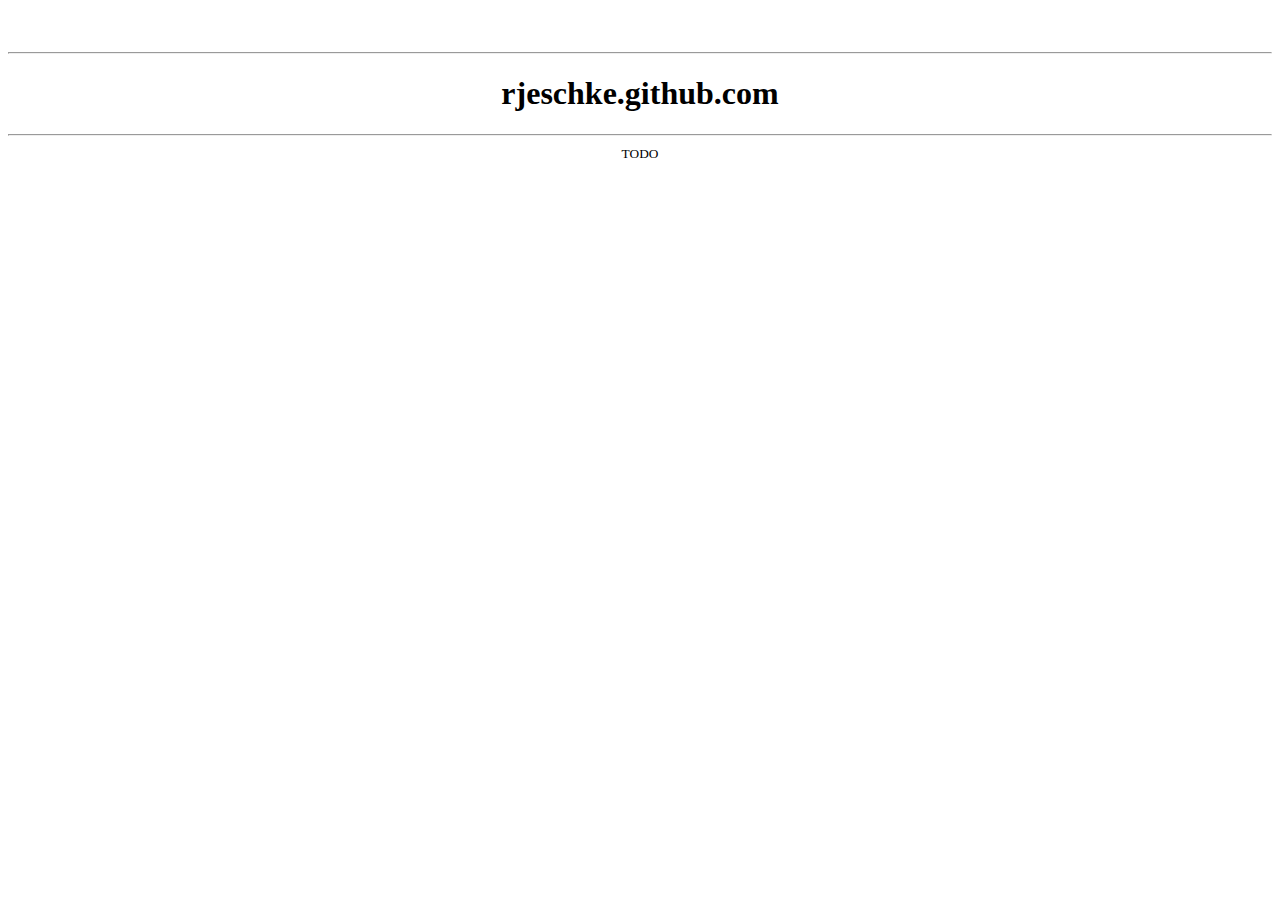
==== index.html @ 0fb93c01 "TODO page commit." ====
<!DOCTYPE HTML>
<html>
<head><title>rjeschke.github.com</title></head>
<body>
<br/><br/>
<hr/>
<h1><center>rjeschke.github.com</center></h1>
<hr/>
<center><small>TODO</small></center>
</body>
</html>
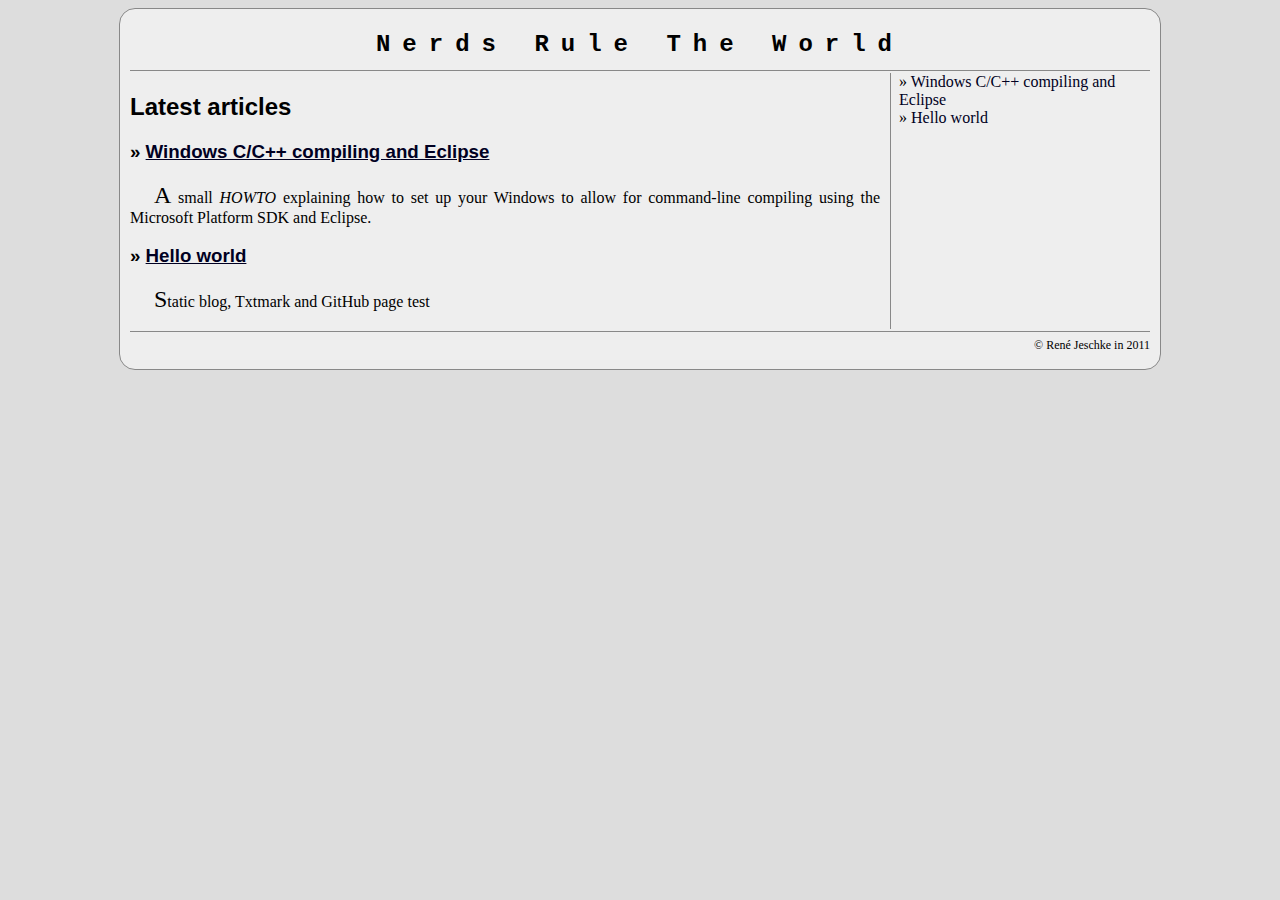
==== commit 25fa9ded: "Published Windows Compiling." ====
--- a/index.html
+++ b/index.html
@@ -1,11 +1,28 @@
-<!DOCTYPE HTML>
-<html>
-<head><title>rjeschke.github.com</title></head>
+<?xml version="1.0" encoding="UTF-8"?>
+<!DOCTYPE html PUBLIC "-//W3C//DTD XHTML 1.0 Strict//EN" 
+ "http://www.w3.org/TR/xhtml1/DTD/xhtml1-strict.dtd">
+<html xmlns="http://www.w3.org/1999/xhtml">
+<head>
+<title>rjeschke.github.com</title>
+<link type="text/css" href="css/style.css" rel="stylesheet"/>
+<meta http-equiv="content-type" content="text/html; charset=UTF-8"/>
+</head>
 <body>
-<br/><br/>
-<hr/>
-<h1><center>rjeschke.github.com</center></h1>
-<hr/>
-<center><small>TODO</small></center>
+<table class="tmain">
+<tr><td colspan="2" class="theader">Nerds Rule The World</td></tr>
+<tr><td class="tcontent">
+<h2>Latest articles</h2>
+<h3>&raquo; <a href="articles/article_1.html" class="lmnav">Windows C/C++ compiling and Eclipse</a></h3>
+<p>A small <em>HOWTO</em> explaining how to set up your Windows
+to allow for command-line compiling using the
+Microsoft Platform SDK and Eclipse.</p>
+<h3>&raquo; <a href="articles/article_0.html" class="lmnav">Hello world</a></h3>
+<p>Static blog, Txtmark and GitHub page test</p>
+</td><td class="tnav">
+<div class="dnav">&raquo; <a href="articles/article_1.html" class="lnav">Windows C/C++ compiling and Eclipse</a></div>
+<div class="dnav">&raquo; <a href="articles/article_0.html" class="lnav">Hello world</a></div>
+</td></tr>
+<tr><td colspan="2" class="tfooter">&copy; Ren&eacute; Jeschke in 2011</td></tr>
+</table>
 </body>
 </html>
--- a/css/style.css
+++ b/css/style.css
@@ -0,0 +1,160 @@
+html
+{
+    font-family: serif;
+    font-size: 12pt;
+    background-color: #ddd;
+    padding: 0pt;
+    margin: 0pt;
+}
+
+body
+{
+    padding: 0.5em;
+    width: 64em;
+    margin: 0.5em auto 0.5em auto;
+    border: 1px solid #888;
+    background-color: #eee;
+    border-radius: 1em; 
+    -moz-border-radius: 1em; 
+    -webkit-border-radius: 1em;
+}
+
+h1, h2, h3, h4, h5, h6
+{
+    font-family: sans-serif;
+}
+
+hr
+{
+    border: 1.0px solid #aaa;
+}
+
+.tmain
+{
+    border: none;
+    padding: 0px;
+    margin: 0px;
+}
+
+.theader
+{
+    border: none;
+    border-bottom: 1px solid #888;
+    padding: 0.5em 0px 0.5em 0px;
+    margin: 0px;
+    font-size: 1.5em;
+    text-align: center;
+    font-family: Courier New;
+    font-weight: bolder;
+    letter-spacing: 0.5em;
+}
+
+.tnav
+{
+    vertical-align: top;
+    border: none;
+    border-left: 1px solid #888;
+    padding: 0px 0px 0px 0.5em;
+    margin: 0px;
+    width: 16em;
+}
+
+.tcontent
+{
+    vertical-align: top;
+    border: none;
+    padding: 0px 0.5em 0px 0px;
+    margin: 0px;
+    width: 48em;
+}
+
+.tfooter
+{
+    border: none;
+    border-top: 1px solid #888;
+    padding: 0.5em 0px 0.5em 0px;
+    margin: 0px;
+    font-size: 0.75em;
+    text-align: right;
+}
+
+.dnav
+{
+    vertical-align: top;
+    display: block;
+    text-align: left;
+}
+
+.lnav
+{
+    text-decoration: none;
+}
+
+.header
+{
+    background-color: #efe;
+    font-family: serif;
+    font-size: 1.5em;
+    letter-spacing: 0.1em;
+    color: #000;
+    margin: 0pt;
+    padding: 8pt;
+    border: 1pt solid #000; 
+    text-align: center;
+    border-radius: 0pt 0pt 12pt 12pt; 
+    -moz-border-radius: 0pt 0pt 12pt 12pt; 
+    -webkit-border-radius: 0pt 0pt 12pt 12pt;
+}
+
+a
+{
+    text-decoration: underline;
+    color: #002;
+}
+
+code
+{
+    font-family: Courier New;
+    font-size: 0.95em;
+    background-color: #ccc;
+    color: #000;
+    padding: 0pt 0.1em 0pt 0.1em;
+}
+
+pre
+{
+    border: 1px solid #000;
+    padding: 0px 0.2em 0px 0.2em;
+    background-color: #777;
+}
+
+pre code
+{
+    background-color: #777;
+    color: #fff;
+    padding: 0px;
+}
+
+p
+{
+    text-align: justify;
+}
+
+p:first-letter
+{
+    margin-left: 1em;
+    font-size: 1.5em;
+}
+
+blockquote > p:first-letter
+{
+    margin-left: 0em;
+    font-size: 1.0em;
+}
+
+blockquote
+{
+    border: 1px solid #000;
+    padding: 0.2em;
+    background-color: #dddde0;
+}
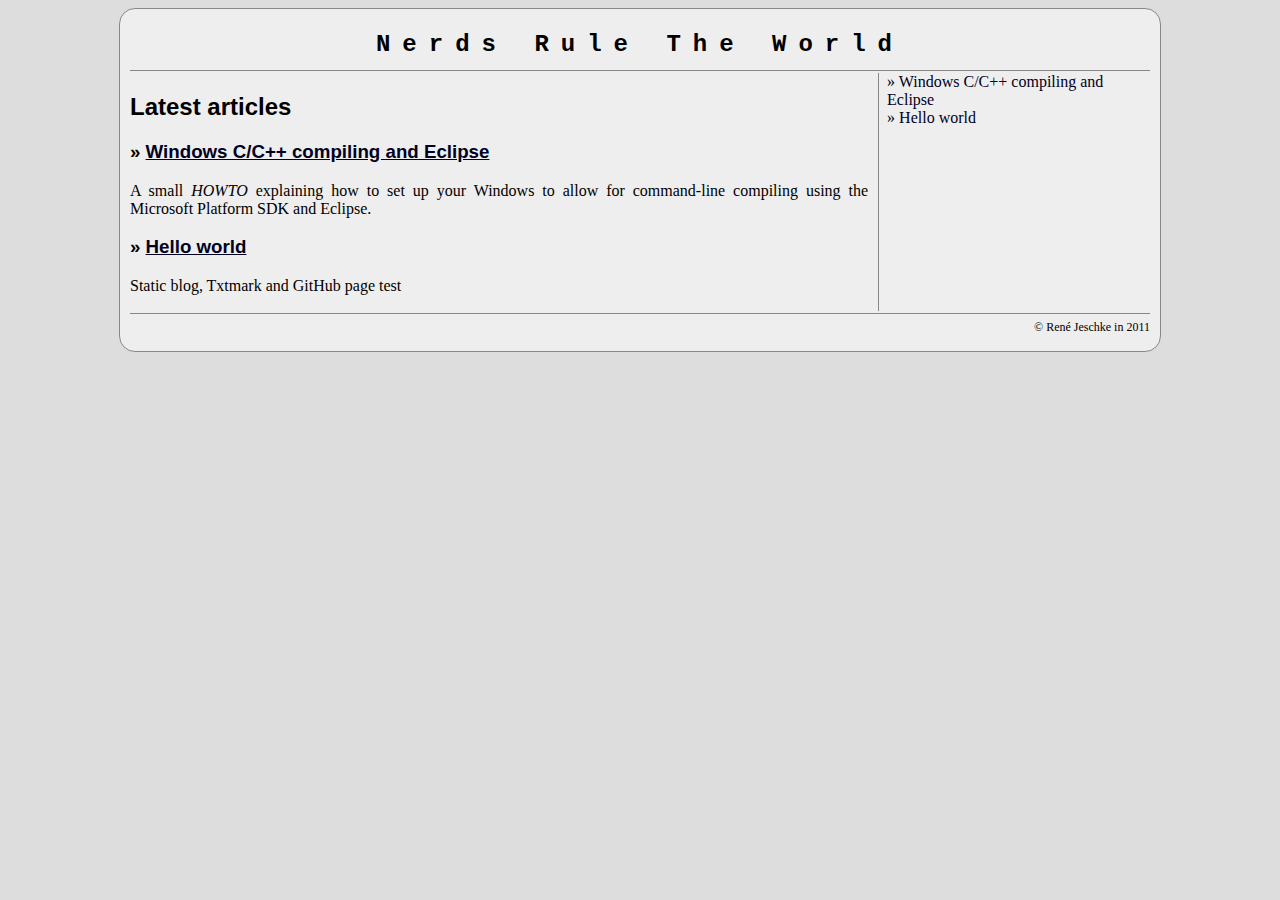
==== commit 4423ba01: "Changed style, added source view links." ====
--- a/index.html
+++ b/index.html
@@ -6,6 +6,7 @@
 <title>rjeschke.github.com</title>
 <link type="text/css" href="css/style.css" rel="stylesheet"/>
 <meta http-equiv="content-type" content="text/html; charset=UTF-8"/>
+<meta http-equiv="expires" content="0" />
 </head>
 <body>
 <table class="tmain">
@@ -16,8 +17,12 @@
 <p>A small <em>HOWTO</em> explaining how to set up your Windows
 to allow for command-line compiling using the
 Microsoft Platform SDK and Eclipse.</p>
+
+<!-- Powered by Txtmark -->
 <h3>&raquo; <a href="articles/article_0.html" class="lmnav">Hello world</a></h3>
 <p>Static blog, Txtmark and GitHub page test</p>
+
+<!-- Powered by Txtmark -->
 </td><td class="tnav">
 <div class="dnav">&raquo; <a href="articles/article_1.html" class="lnav">Windows C/C++ compiling and Eclipse</a></div>
 <div class="dnav">&raquo; <a href="articles/article_0.html" class="lnav">Hello world</a></div>
--- a/css/style.css
+++ b/css/style.css
@@ -56,7 +56,7 @@
     border-left: 1px solid #888;
     padding: 0px 0px 0px 0.5em;
     margin: 0px;
-    width: 16em;
+    width: 17em;
 }
 
 .tcontent
@@ -140,18 +140,6 @@
     text-align: justify;
 }
 
-p:first-letter
-{
-    margin-left: 1em;
-    font-size: 1.5em;
-}
-
-blockquote > p:first-letter
-{
-    margin-left: 0em;
-    font-size: 1.0em;
-}
-
 blockquote
 {
     border: 1px solid #000;
